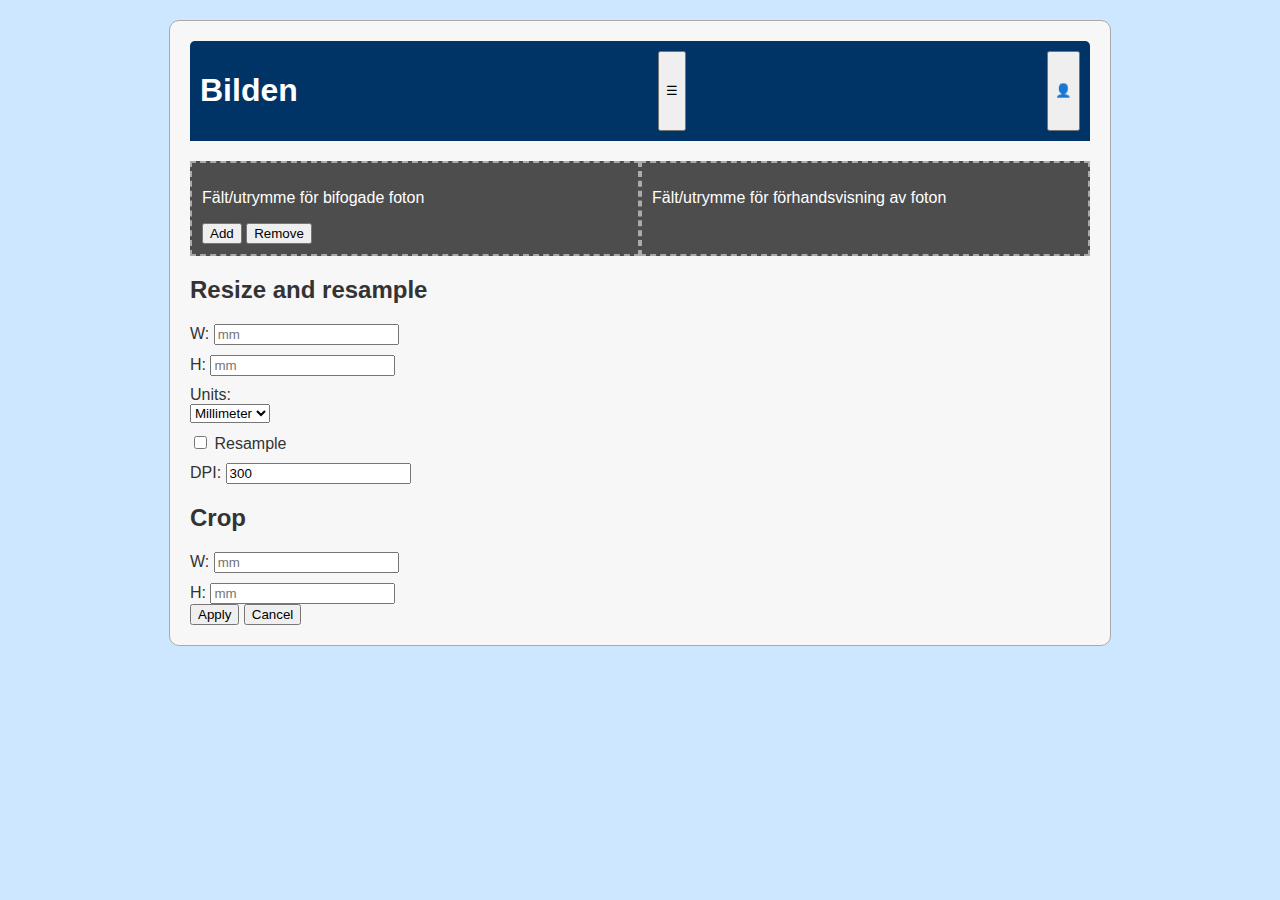
==== index2.html @ 8ae6fe2d "adding code" ====
<!DOCTYPE html>
<html lang="en">
<head>
    <meta charset="UTF-8">
    <meta name="viewport" content="width=device-width, initial-scale=1.0">
    <title>Bilden</title>
    <link rel="stylesheet" href="style.css">
</head>
<body>
    <div class="container">
        <header>
            <h1>Bilden</h1>
            <button class="menu">☰</button>
            <button class="user">👤</button>
        </header>

        <main>
            <div class="sources">
                <div class="upload-area">
                    <p>Fält/utrymme för bifogade foton</p>
                    <button id="addBtn">Add</button>
                    <button id="removeBtn">Remove</button>
                </div>
                <div class="preview-area">
                    <p>Fält/utrymme för förhandsvisning av foton</p>
                </div>
            </div>

            <div class="settings">
                <h2>Resize and resample</h2>
                <label>W: <input type="number" id="width" placeholder="mm"></label>
                <label>H: <input type="number" id="height" placeholder="mm"></label>
                <label>Units:</label>
                <select id="units">
                    <option value="millimeter">Millimeter</option>
                </select>
                <label><input type="checkbox" id="resample"> Resample</label>
                <label>DPI: <input type="number" id="dpi" value="300"></label>

                <h2>Crop</h2>
                <label>W: <input type="number" id="cropWidth" placeholder="mm"></label>
                <label>H: <input type="number" id="cropHeight" placeholder="mm"></label>

                <button id="applyBtn">Apply</button>
                <button id="cancelBtn">Cancel</button>
            </div>
        </main>
    </div>

    <script src="script.js"></script>
</body>
</html>
---- style.css ----
body {
    font-family: Arial, sans-serif;
    background-color: #cce7ff;
    color: #333;
    margin: 0;
    padding: 20px;
}

.container {
    max-width: 900px;
    margin: auto;
    border: 1px solid #aaa;
    border-radius: 10px;
    background-color: #f7f7f7;
    padding: 20px;
}

header {
    display: flex;
    justify-content: space-between;
    background-color: #003366;
    color: white;
    padding: 10px;
    border-radius: 5px 5px 0 0;
}

.sources {
    display: flex;
    justify-content: space-between;
    margin: 20px 0;
}

.upload-area, .preview-area {
    width: 48%;
    padding: 10px;
    background-color: #4d4d4d;
    border: 2px dashed #aaa;
    position: relative;
    color: white;
}

.settings {
    margin-top: 20px;
}

label {
    display: block;
    margin-top: 10px;
}
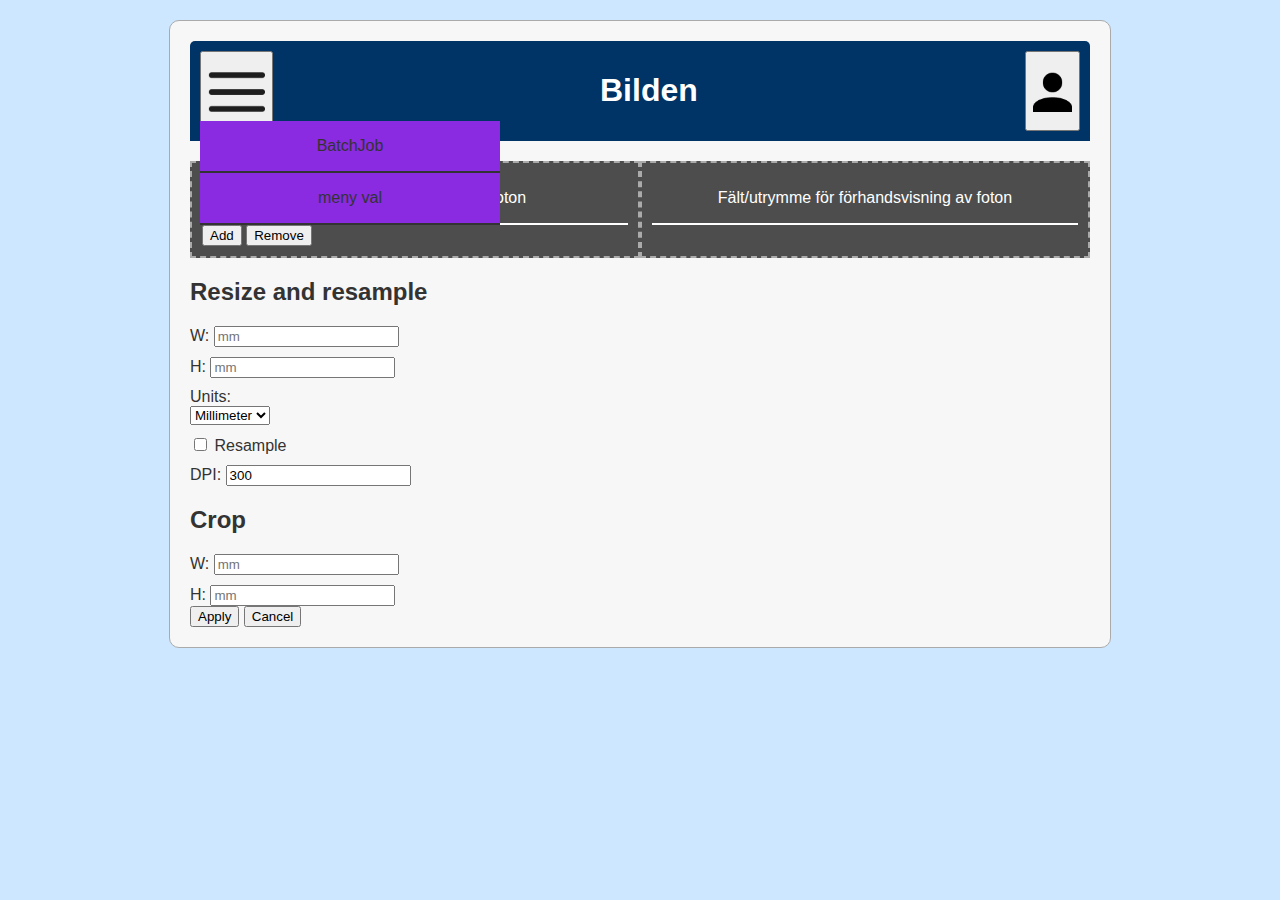
==== commit f9205481: "adding img and menuBorder" ====
--- a/index2.html
+++ b/index2.html
@@ -9,10 +9,14 @@
 <body>
     <div class="container">
         <header>
+            <button id="menuBorder"><img src="assets/Menu.png" class="icon" onclick=""></button>
             <h1>Bilden</h1>
-            <button class="menu">☰</button>
-            <button class="user">👤</button>
+            <button><img src="assets/Login.png" class="icon"></button>
         </header>
+        <div id="dropDown" class="drop-down">
+            <p>BatchJob</p>
+            <p>meny val</p>
+        </div>
 
         <main>
             <div class="sources">
@@ -46,7 +50,6 @@
             </div>
         </main>
     </div>
-
     <script src="script.js"></script>
 </body>
 </html>--- a/style.css
+++ b/style.css
@@ -46,4 +46,29 @@
 label {
     display: block;
     margin-top: 10px;
-}+}
+
+.icon {
+    height: 3em;
+    margin-top: 5px;
+}
+
+.drop-down{
+    display: flex;
+    flex-direction: column;
+    flex-grow: 0;
+    width: 300px;
+    background-color:blueviolet;
+    margin-top: -20px;
+    margin-left: 10px;
+    align-items: center;
+    position: absolute;
+    z-index: 100;
+}
+p{
+    text-align: center;
+    padding: 16px 0;
+    border-bottom: 2px solid;
+    width: 100%;
+    margin: 0;
+}
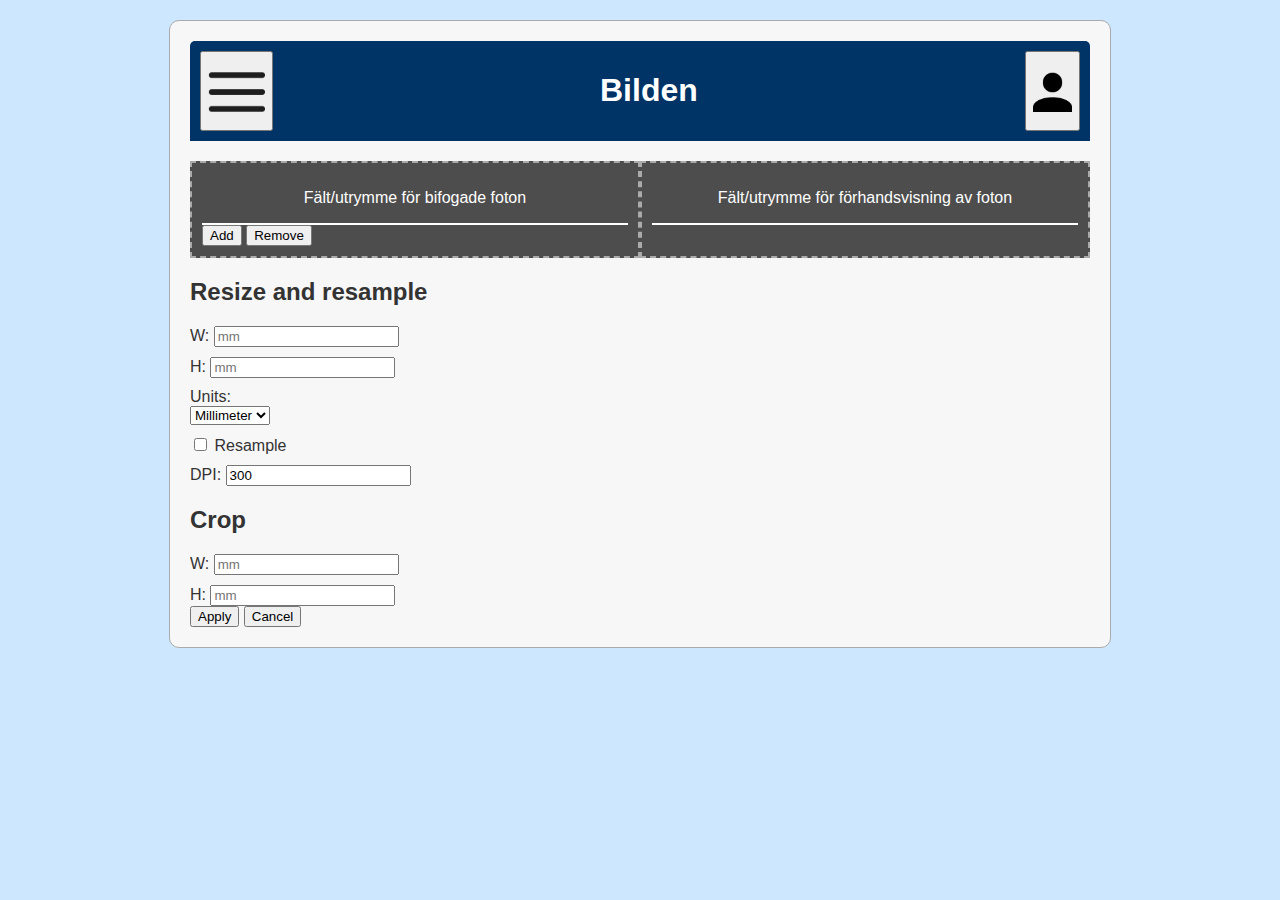
==== commit dd648f39: "fixed menu button" ====
--- a/index2.html
+++ b/index2.html
@@ -13,7 +13,7 @@
             <h1>Bilden</h1>
             <button><img src="assets/Login.png" class="icon"></button>
         </header>
-        <div id="dropDown" class="drop-down">
+        <div id="dropDown" class="drop-down hidden">
             <p>BatchJob</p>
             <p>meny val</p>
         </div>
--- a/style.css
+++ b/style.css
@@ -65,6 +65,7 @@
     position: absolute;
     z-index: 100;
 }
+
 p{
     text-align: center;
     padding: 16px 0;
@@ -72,3 +73,7 @@
     width: 100%;
     margin: 0;
 }
+
+.hidden{
+    display: none;
+}
